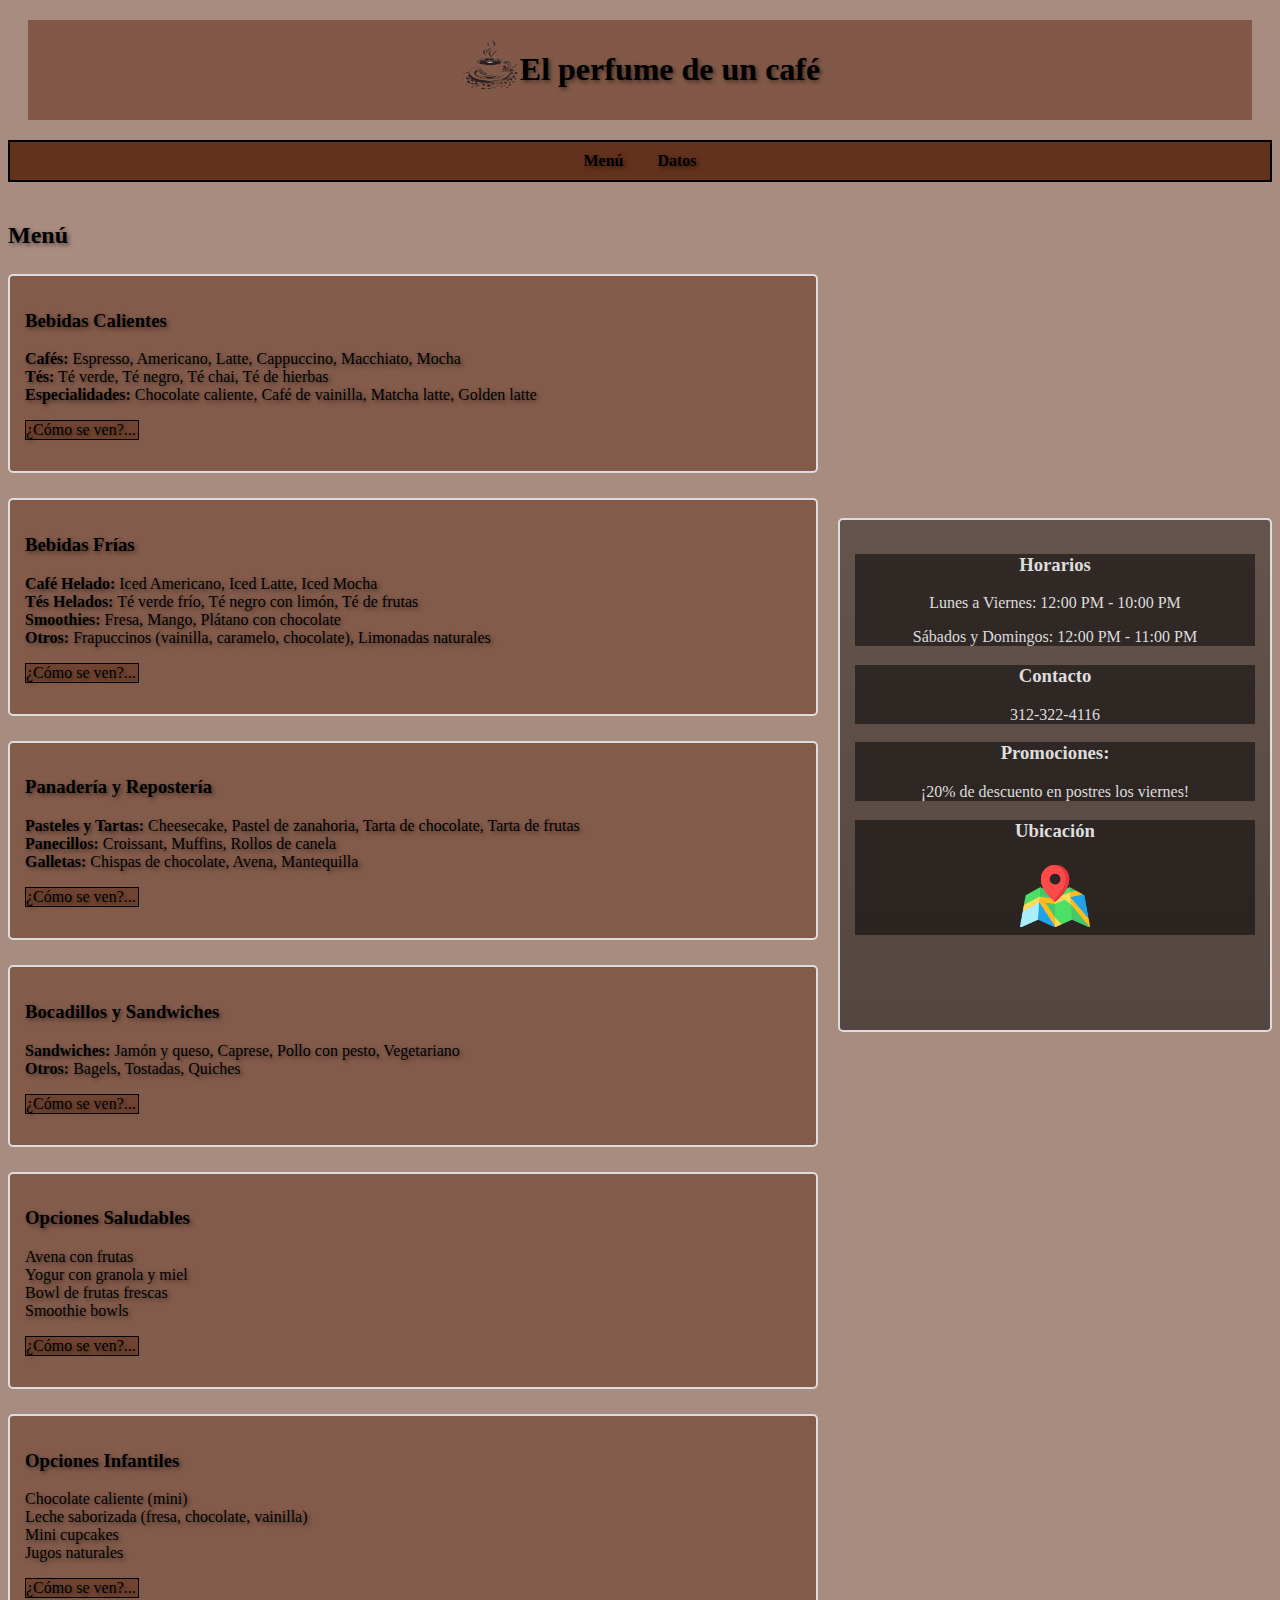
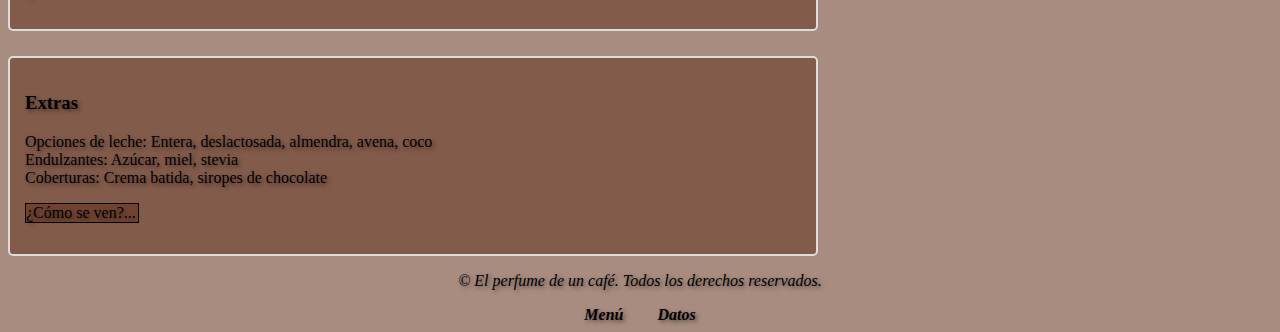
==== index.html @ 7291e1cd "El Perfume de un Café - Pagina Web" ====
<!DOCTYPE html>
<html lang="es">
<head>
    <meta charset="UTF-8">
    <meta name="viewport" content="width=device-width, initial-scale=1.0">
    <title>Restaurant Cafe</title>
    <link rel="stylesheet" href="Style.css">
</head>
<body>
    <header>
        <section>
            <img src="taza-cafe-cafe-ella_662214-697198.png" alt="Logo"> 
            <h1>El perfume de un café</h1>
        </section>
    </header>
    <div>
    <nav>
        <a href="#Menu">Menú</a>
        <a href="#Datos">Datos</a>
    </nav>
    </div>
    <div class="content-container">   
    <main>
        <section id="Menu">
            <h2>Menú</h2>
        <section>
            <h3>Bebidas Calientes</h3>
            <ul>
                <li><strong>Cafés:</strong> Espresso, Americano, Latte, Cappuccino, Macchiato, Mocha</li>
                <li><strong>Tés:</strong> Té verde, Té negro, Té chai, Té de hierbas</li>
                <li><strong>Especialidades:</strong> Chocolate caliente, Café de vainilla, Matcha latte, Golden latte</li>                
            </ul>
            <a href="/menú.html#Bebidas_Calientes"><p>¿Cómo se ven?...</p></a>
        </section>
        <section>
            <h3>Bebidas Frías</h3>
            <ul>
                <li><strong>Café Helado:</strong> Iced Americano, Iced Latte, Iced Mocha</li>
                <li><strong>Tés Helados:</strong> Té verde frío, Té negro con limón, Té de frutas</li>
                <li><strong>Smoothies:</strong> Fresa, Mango, Plátano con chocolate</li>
                <li><strong>Otros:</strong> Frapuccinos (vainilla, caramelo, chocolate), Limonadas naturales</li>
            </ul>
            <a href="/menú.html#Bebidas_Frias"><p>¿Cómo se ven?...</p></a>
        </section>
        <section>
            <h3>Panadería y Repostería</h3>
            <ul>
                <li><strong>Pasteles y Tartas:</strong> Cheesecake, Pastel de zanahoria, Tarta de chocolate, Tarta de frutas</li>
                <li><strong>Panecillos:</strong> Croissant, Muffins, Rollos de canela</li>
                <li><strong>Galletas:</strong> Chispas de chocolate, Avena, Mantequilla</li>
            </ul>
            <a href="/menú.html#Panaderia_y_Reposteria"><p>¿Cómo se ven?...<p></a>
        </section>
        <section>
            <h3>Bocadillos y Sandwiches</h3>
            <ul>
                <li><strong>Sandwiches:</strong> Jamón y queso, Caprese, Pollo con pesto, Vegetariano</li>
                <li><strong>Otros:</strong> Bagels, Tostadas, Quiches</li>
            </ul>
            <a href="/menú.html#Bocadillos"><p>¿Cómo se ven?...<p></a>
        </section>
        <section>
            <h3>Opciones Saludables</h3>
            <ul>
                <li>Avena con frutas</li>
                <li>Yogur con granola y miel</li>
                <li>Bowl de frutas frescas</li>
                <li>Smoothie bowls</li>
            </ul>
            <a href="/menú.html#Opciones_Saludables"><p>¿Cómo se ven?...<p></a>
        </section>
        <section>
            <h3>Opciones Infantiles</h3>
            <ul>
                <li>Chocolate caliente (mini)</li>
                <li>Leche saborizada (fresa, chocolate, vainilla)</li>
                <li>Mini cupcakes</li>
                <li>Jugos naturales</li>
            </ul>
            <a href="/menú.html#Opciones_Infantiles"><p>¿Cómo se ven?...<p></a>
        </section>
        <section>
            <h3>Extras</h3>
            <ul>
                <li>Opciones de leche: Entera, deslactosada, almendra, avena, coco</li>
                <li>Endulzantes: Azúcar, miel, stevia</li>
                <li>Coberturas: Crema batida, siropes de chocolate</li>
            </ul>
            <a href="/menú.html#Extras"><p>¿Cómo se ven?...<p></a>
        </section>
    </section>
    </main>
    <aside>
        <section id="Datos">
            <div>
                <h3>Horarios</h3>
                <p>Lunes a Viernes: 12:00 PM - 10:00 PM</p>
                <p>Sábados y Domingos: 12:00 PM - 11:00 PM</p>
            </div>
            <div>
                <h3>Contacto</h3>
                <p>312-322-4116</p>
            </div>
            <div>
                <h3>Promociones:</h3>
                <p>¡20% de descuento en postres los viernes!</p>
            </div>
            <div>
                <h3>Ubicación</h3>  
                <a href="https://maps.app.goo.gl/JCwbap4oVUze7LXeA"><img src="mapa.png" alt="mapa"></a>
            </div>
        </section>
    </aside>
</div>
    <footer>
        <p> &copy; El perfume de un café. Todos los derechos reservados.</p>
        <nav>
            <a href="#Menu">Menú</a>
            <a href="#Datos">Datos</a>
        </nav>
    </footer>
</body>
</html>
---- Style.css ----
body{
    background-color: #63321d8f;
    text-shadow: 2px 2px 4px rgba(0, 0, 0, 0.5);
}
header section{
    display: flex;
    justify-content: center;
}
.content-container {
    display: flex;
    justify-content: space-between;
    gap: 20px;
    margin-top: 20px;
}
main {
    flex: 1;
}
#Menu a{
    text-decoration: none;
    color: inherit;
}
#Menu {
    position: relative;
}
#Menu section{
    background-color: #63321d8a;
    padding: 15px;
    margin-top: 25px;
    border: 2px solid #ddd;
    border-radius: 5px;
    
}
#Menu a p{
    border: 1px solid #000000;
    background-color: #63321d8f;
    width: 7rem;
}
header {
    font-family:Georgia;
    padding: 10px;
    margin: 20px;
    background-color:#63321d8f;
    text-align: center;
}
header img {
    padding: 0px;
    width: 60px;
    height: 70px;
    display: inline-block;
}
div nav {

    background-color: #63321d;
    border: 2px solid black;
    padding: 10px;
    color: black;
    text-align: center;
}
aside {
    background-color: #63321d;
    padding: 15px;
    border: 2px solid #ddd;
    border-radius: 5px;
    width: 25rem; 
    height: 30rem;
    margin-top: 25%;
    text-shadow: 0px 1px 2px rgb(255, 255, 255);
    background: linear-gradient(rgba(0, 0, 0, 0.4), rgba(0, 0, 0, 0.5)),url("https://guadarrama.coffee/cdn/shop/articles/cafe-en-grano.jpg?v=1719926036&width=1100") no-repeat center center fixed;
    background-size: cover;
}
aside img {
    width: 70px;
    height: 70px;
}
aside img:hover{
    transform: scale(1.4);
}
ul{
    list-style: none;
    padding: 0;     
    margin: 0;
}
nav a {
    margin: 0 15px;
    text-decoration: none;
    color: #000000;
    font-weight: bold;
}
#Ilustraciones img{
    width: 20rem;
    height: 15rem;
}
.Plates{
    display: flex;
    gap: 20px;
}
.Plates section{
    border: 5px solid #ffffff;
    background-color: #a20b0b8f;
    border-radius: 5px;
}
.Plates p{
    text-align: center;
}
footer {
    text-align: center;
    font-style: italic;
}
aside div{
    background-color: rgba(0, 0, 0, 0.5); /* Negro con 50% de opacidad */
    color: #ddd;
    text-shadow: none;
    text-align: center;
}
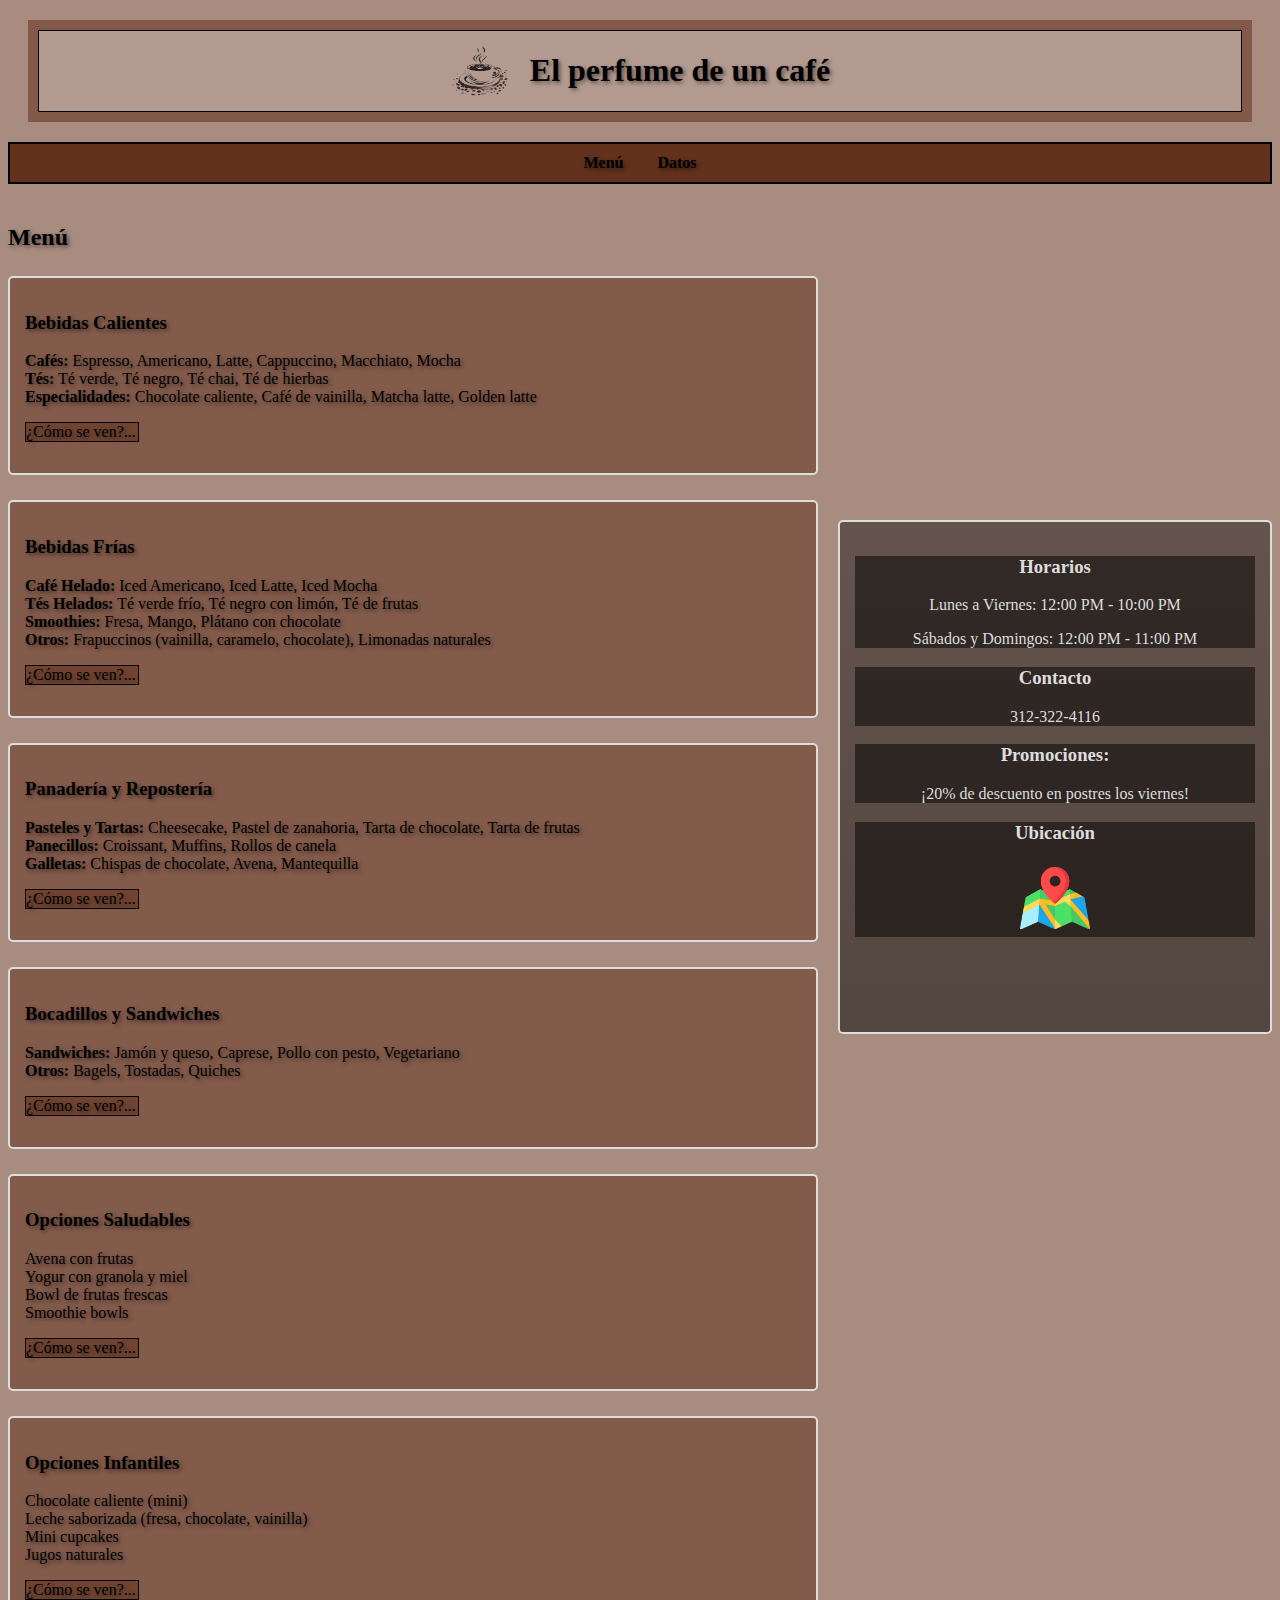
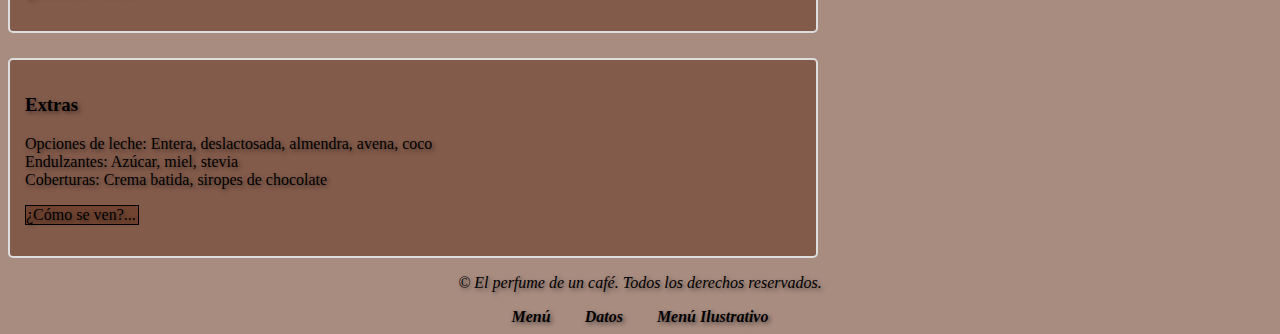
==== commit 5a218eed: "Cambios en el aspecto de la pagina web y su deribada" ====
--- a/index.html
+++ b/index.html
@@ -117,6 +117,7 @@
         <nav>
             <a href="#Menu">Menú</a>
             <a href="#Datos">Datos</a>
+            <a href="/menú.html">Menú Ilustrativo</a>
         </nav>
     </footer>
 </body>
--- a/Style.css
+++ b/Style.css
@@ -18,9 +18,6 @@
 #Menu a{
     text-decoration: none;
     color: inherit;
-}
-#Menu {
-    position: relative;
 }
 #Menu section{
     background-color: #63321d8a;
@@ -47,6 +44,15 @@
     width: 60px;
     height: 70px;
     display: inline-block;
+
+}
+header section {
+    border: solid 1px black;
+    background-color: rgba(255, 255, 255, 0.4);
+    display: flex;
+    justify-content: center; /* Centrado horizontal */
+    align-items: center; /* Centrado vertical */
+    gap: 20px;
 }
 div nav {
 
@@ -87,24 +93,50 @@
     font-weight: bold;
 }
 #Ilustraciones img{
-    width: 20rem;
+    width: 22rem;
     height: 15rem;
 }
 .Plates{
     display: flex;
-    gap: 20px;
+    gap: 25px;
+    width: 20rem;
+    
+}
+.Plates section:hover{
+    transform: scale(1.2);
 }
 .Plates section{
     border: 5px solid #ffffff;
     background-color: #a20b0b8f;
     border-radius: 5px;
+    box-shadow: 1px 2px 5px rgba(0, 0, 0, 0.5);
 }
 .Plates p{
     text-align: center;
 }
 footer {
     text-align: center;
-    font-style: italic;
+    font-style: italic;  
+}
+footer a{
+    text-decoration: none; /* Quita el subrayado */
+    text-align: center;
+    font-style: italic;  
+    color: #000000;
+}
+#Ilustraciones h3{
+    background-color: #840b0b94; /* Negro con 50% de opacidad */
+    width: 15rem;
+    height: 30px;
+    margin-top: 20px;
+    text-align: center;
+}
+#Ilustraciones h2{
+    background-color: #63321d8a; /* Negro con 50% de opacidad */
+    width: 15rem;
+    height: 30px;
+    margin-top: 20px;
+    text-align: center;
 }
 aside div{
     background-color: rgba(0, 0, 0, 0.5); /* Negro con 50% de opacidad */
